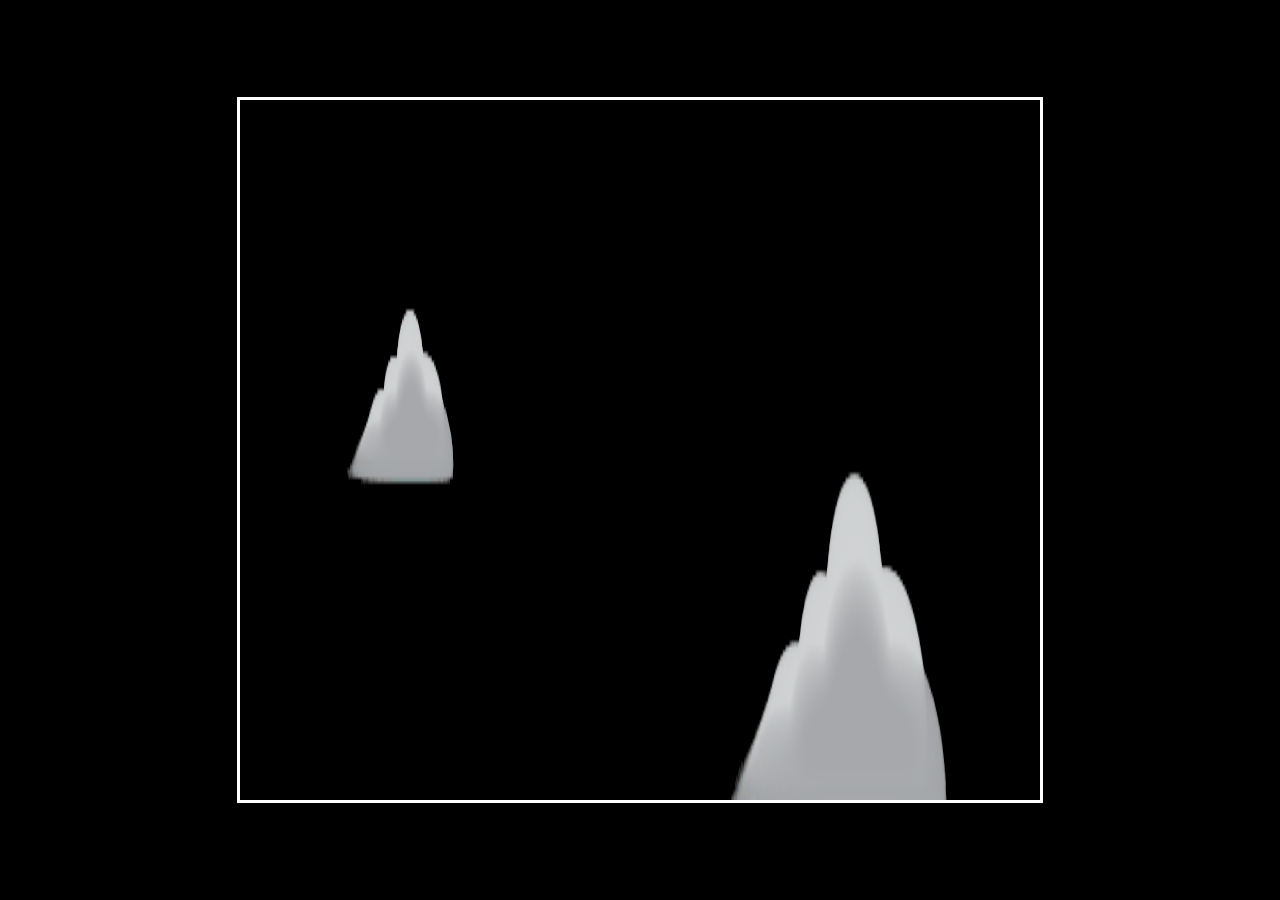
==== Background-parallax/index.html @ f049d3c2 "add(backgroundParallax/folder)add folder and background image" ====
<!DOCTYPE html>
<html lang="en">
<head>
    <meta charset="UTF-8">
    <meta name="viewport" content="width=device-width, initial-scale=1.0">
    <title>Backgorund Parallax</title>  
    <link rel="stylesheet" href="style.css">  
</head>
<body>
    <canvas id="canvas1"></canvas>
    <script src="script.js"></script>
</body>
</html>
---- Background-parallax/style.css ----
body{
    background-color: black;
}
#canvas1{
    position: absolute;
    border: 3px solid white;
    width: 800px;
    height: 700px;
    transform: translate(-50%,-50%);
    top: 50%;
    left: 50%;

}
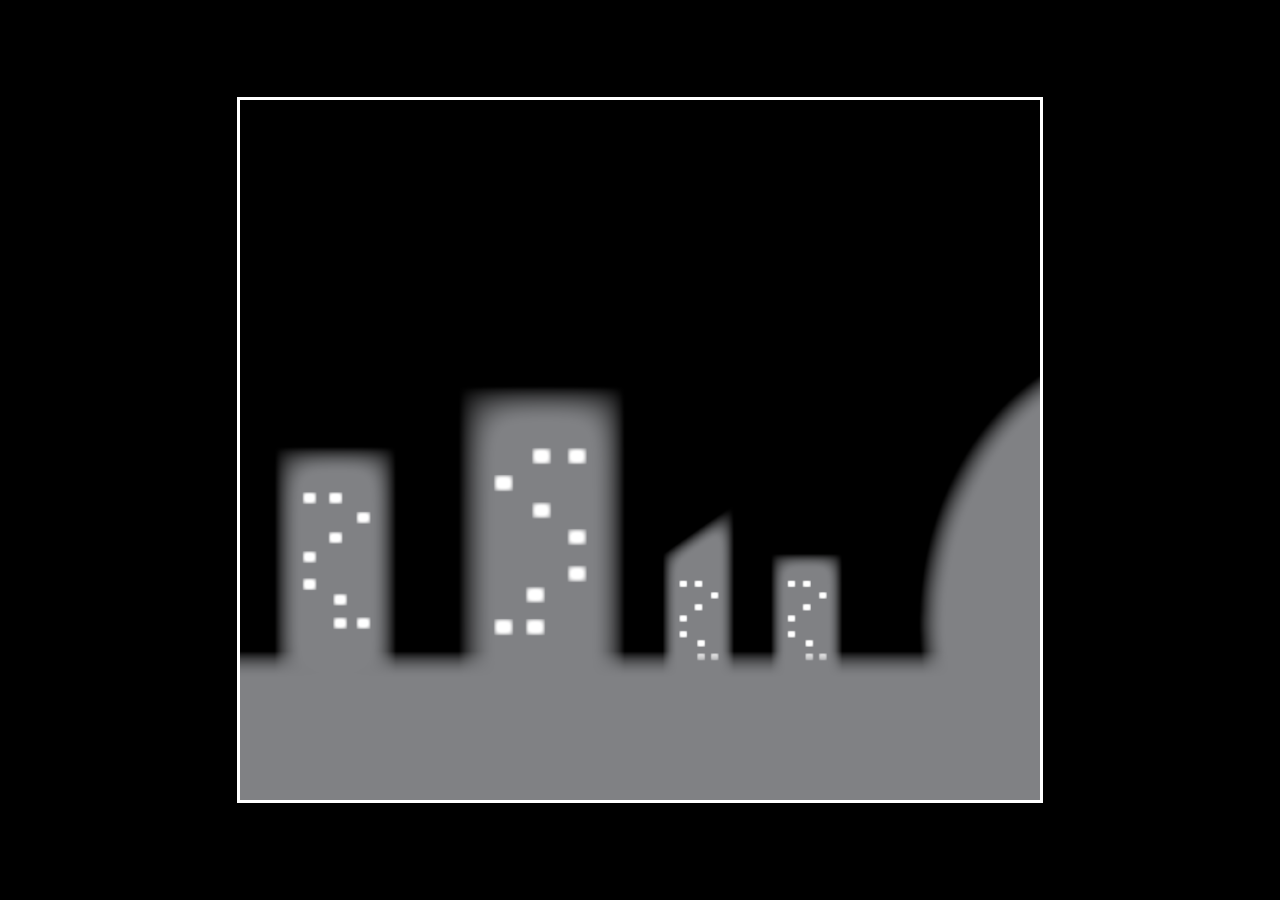
==== commit 20e0c475: "add(function animate)" ====
--- a/Background-parallax/index.html
+++ b/Background-parallax/index.html
@@ -7,7 +7,7 @@
     <link rel="stylesheet" href="style.css">  
 </head>
 <body>
-    <canvas id="canvas1"></canvas>
+    <canvas id="canvas1" whidth="800" height="700"></canvas>
     <script src="script.js"></script>
 </body>
 </html>--- a/Background-parallax/style.css
+++ b/Background-parallax/style.css
@@ -4,8 +4,6 @@
 #canvas1{
     position: absolute;
     border: 3px solid white;
-    width: 800px;
-    height: 700px;
     transform: translate(-50%,-50%);
     top: 50%;
     left: 50%;
